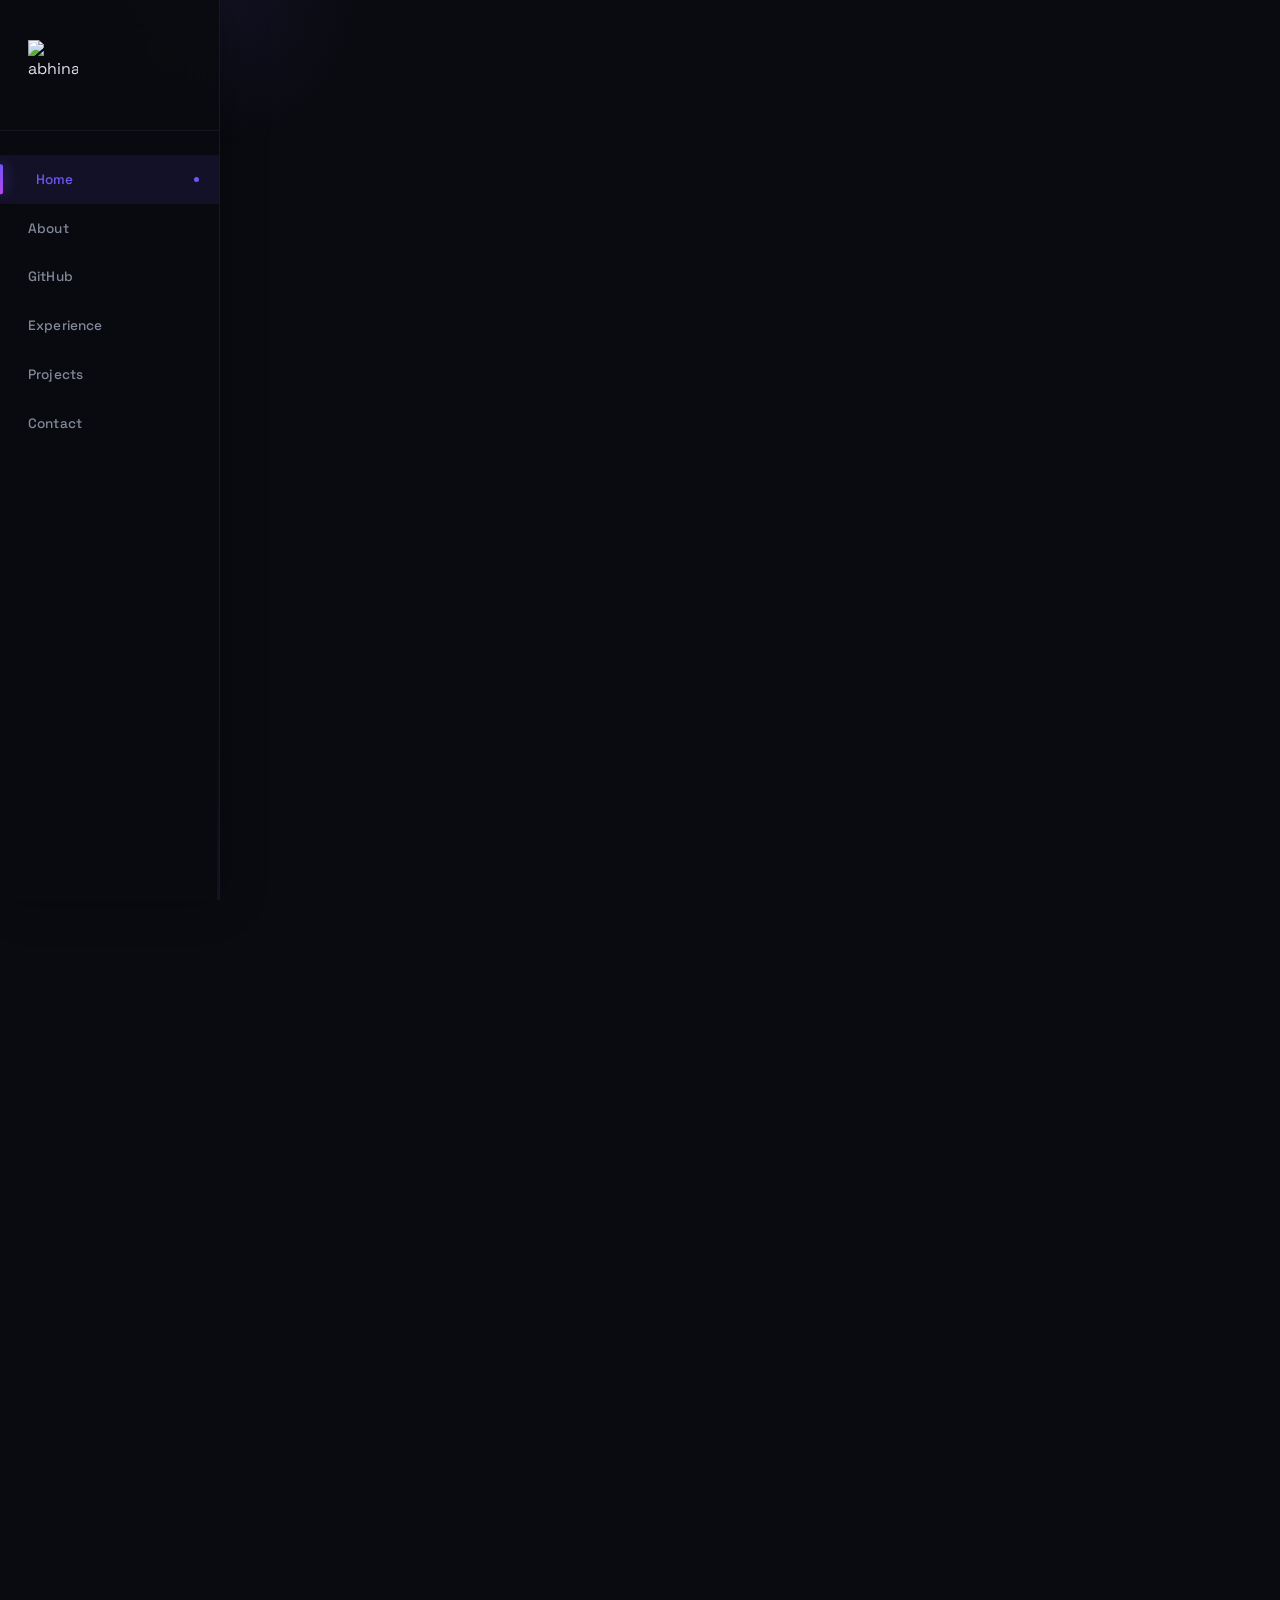
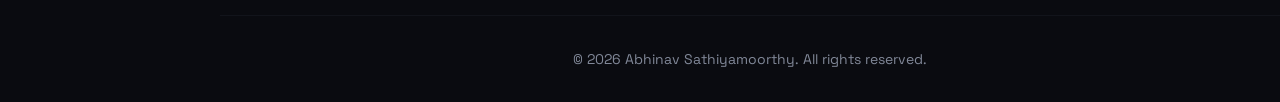
==== porfolio_final/index.html @ 80878f82 "Rename porfolio_2.html to index.html" ====
<!DOCTYPE html>
<html lang="en">
<head>
  <meta charset="UTF-8" />
  <meta name="viewport" content="width=device-width, initial-scale=1.0" />
  <link rel="icon" type="" href="https://image2url.com/r2/default/images/1775602265500-817501a5-7cec-4198-8592-905e48f13dc2.ico">
  <title>Abhinav Sathiyamoorthy | AI Developer</title>
  <link rel="preconnect" href="https://fonts.googleapis.com" />
  <link href="https://fonts.googleapis.com/css2?family=Space+Grotesk:wght@300;400;500;600;700&family=JetBrains+Mono:wght@400;500&display=swap" rel="stylesheet" />
  <script src="https://unpkg.com/lucide@latest/dist/umd/lucide.js"></script>
  <link rel="stylesheet" href="styles.css" />
  <script type="text/javascript"
        src="https://cdn.jsdelivr.net/npm/@emailjs/browser@4/dist/email.min.js">
  </script>
  <script type="text/javascript">
    (function(){
        emailjs.init({
          publicKey: "MYN6henTQdAyrKs0C",
        });
    })();
  </script>
  <style>
    /* ── GitHub Section ── */
    #github { padding: 6rem 2rem; }
    .github-inner { max-width: 960px; margin: 0 auto; }
    .gh-stats-row { display: grid; grid-template-columns: 1fr 1fr; gap: 1.25rem; margin-bottom: 1.25rem; }
    @media (max-width: 650px) { .gh-stats-row { grid-template-columns: 1fr; } }
    .gh-stat-card { padding: 1.25rem; display: flex; align-items: center; justify-content: center; overflow: hidden; }
    .gh-stat-card img { width: 100%; height: auto; display: block; object-fit: contain; }
    .gh-langs-card { max-width: 440px; margin: 1.25rem auto 0; }
    .gh-heatmap-card { padding: 1.5rem; margin-bottom: 1.25rem; }
    .gh-heatmap-header { display: flex; align-items: center; gap: .5rem; font-size: .8rem; color: var(--muted-fg); margin-bottom: 1.25rem; font-family: 'JetBrains Mono', monospace; letter-spacing: .03em; }
    .gh-heatmap-wrap { overflow-x: auto; border-radius: 8px; padding-bottom: 4px; }
    #gh-heatmap-svg-wrap svg { width: 100%; min-width: 680px; height: auto; display: block; border-radius: 6px; overflow: visible; }
    .gh-heatmap-loading { display: flex; align-items: center; gap: .6rem; color: var(--muted-fg); font-family: 'JetBrains Mono', monospace; font-size: .8rem; padding: 2rem 0; }
    .gh-heatmap-dot { width: 8px; height: 8px; border-radius: 50%; background: #a78bfa; animation: gh-pulse 1.2s ease-in-out infinite; display: inline-block; }
    @keyframes gh-pulse { 0%,100%{opacity:1;transform:scale(1)} 50%{opacity:.35;transform:scale(.65)} }
    .gh-legend { display: flex; align-items: center; gap: .5rem; justify-content: flex-end; margin-top: .75rem; font-family: 'JetBrains Mono', monospace; font-size: .7rem; color: var(--muted-fg); }
    .gh-legend-cells { display: flex; gap: 3px; align-items: center; }
    .gh-legend-cell { width: 12px; height: 12px; border-radius: 2px; display: inline-block; }
    /* Tooltip */
    #gh-tooltip { position: fixed; background: hsl(230,25%,10%); border: 1px solid hsla(260,60%,60%,.35); border-radius: 8px; padding: .45rem .75rem; font-family: 'JetBrains Mono', monospace; font-size: .72rem; color: #e2e8f0; pointer-events: none; z-index: 9999; white-space: nowrap; opacity: 0; transition: opacity .15s; box-shadow: 0 4px 20px hsla(260,60%,40%,.25); }
    #gh-tooltip.visible { opacity: 1; }
    #gh-tooltip .tt-count { color: #c4b5fd; font-weight: 600; }
    #gh-tooltip .tt-date { color: #94a3b8; margin-top: 2px; font-size: .68rem; }
  </style>
</head>
<body>

<!-- Scroll progress bar -->
<div id="scroll-progress"></div>

<!-- Cursor glow (desktop only) -->
<div id="cursor-glow"></div>

<!-- Particle canvas -->
<canvas id="particles"></canvas>

<!-- ══════════════ NAVBAR ══════════════ -->
<nav>
  <div class="nav-logo">
    <img src="https://image2url.com/r2/default/images/1775602265500-817501a5-7cec-4198-8592-905e48f13dc2.ico" alt="abhinav_logo" style="width: 50px; height: 50px;">
  </div>
  <ul class="nav-links" id="nav-links">
    <li><a href="#home" data-section="home">Home<span class="nav-dot"></span></a></li>
    <li><a href="#about" data-section="about">About<span class="nav-dot"></span></a></li>
    <li><a href="#github" data-section="github">GitHub<span class="nav-dot"></span></a></li>
    <li><a href="#experience" data-section="experience">Experience<span class="nav-dot"></span></a></li>
    <li><a href="#projects" data-section="projects">Projects<span class="nav-dot"></span></a></li>
    <li><a href="#contact" data-section="contact">Contact<span class="nav-dot"></span></a></li>
  </ul>
  <div class="hamburger" id="hamburger" aria-label="Toggle menu">
    <span></span><span></span><span></span>
  </div>
</nav>

<!-- ══════════════ HERO ══════════════ -->
<section id="home">
  <div class="hero-inner">
    <div class="hero-text scroll-reveal">
      <p class="section-label" style="margin-bottom:.75rem">Welcome to my portfolio</p>
      <h1>Hello, I'm <span class="glow-text">Abhinav Sathiyamoorthy</span></h1>
      <div class="typing-wrap">
        <span id="typing-text"></span><span class="typing-cursor">&nbsp;</span>
      </div>
      <p class="hero-bio">Artificial Intelligence enthusiast and developer passionate about creating smart, scalable solutions to real-world problems. Based in Melbourne, Australia.</p>
      <div class="hero-btns">
        <a href="https://raw.githubusercontent.com/itzAbhinav/Resume/main/Resume_Abhinav.pdf"
   target="_blank"
   class="neon-btn-outline">
  Download Resume
</a>
      </div>
      <div class="hero-socials">
        <a href="https://github.com/itzAbhinav" target="_blank" title="GitHub" class="social-icon-link">
          <svg width="24" height="24" viewBox="0 0 24 24" fill="none" stroke="currentColor" stroke-width="1.8" stroke-linecap="round" stroke-linejoin="round" aria-hidden="true">
            <path d="M9 19c-5 1.5-5-2.5-7-3m14 6v-3.87a3.37 3.37 0 0 0-.94-2.61c3.14-.35 6.44-1.54 6.44-7A5.44 5.44 0 0 0 20 4.77 5.07 5.07 0 0 0 19.91 1S18.73.65 16 2.48a13.38 13.38 0 0 0-7 0C6.27.65 5.09 1 5.09 1A5.07 5.07 0 0 0 5 4.77a5.44 5.44 0 0 0-1.5 3.78c0 5.42 3.3 6.61 6.44 7A3.37 3.37 0 0 0 9 18.13V22"/>
          </svg>
        </a>
        <a href="https://www.linkedin.com/in/abhinav-s-04114222a/" target="_blank" title="LinkedIn" class="social-icon-link">
          <svg width="24" height="24" viewBox="0 0 24 24" fill="none" stroke="currentColor" stroke-width="1.8" stroke-linecap="round" stroke-linejoin="round" aria-hidden="true">
            <rect x="2" y="2" width="20" height="20" rx="4" ry="4"/>
            <path d="M7 10v7"/>
            <path d="M11 10v7"/>
            <path d="M11 13.5A2.5 2.5 0 0 1 16 14v3"/>
            <circle cx="7" cy="7.5" r="0.8" fill="currentColor" stroke="none"/>
          </svg>
        </a>
        <a href="mailto:abhisathya2k@gmail.com" title="Email" class="social-icon-link">
          <svg class="social-svg" width="24" height="24" viewBox="0 0 24 24" fill="none" stroke="currentColor" stroke-width="1.8" stroke-linecap="round" stroke-linejoin="round" aria-hidden="true">
            <rect x="2" y="4" width="20" height="16" rx="2" ry="2"/>
            <polyline points="2,4 12,13 22,4"/>
          </svg>
        </a>
      </div>
    </div>

    <div class="hero-photo-wrap scroll-reveal">
      <div class="profile-ring">
        <!-- Replace src with your own photo path. If photo not found, shows initials. -->
        <img src="https://image2url.com/r2/default/images/1775729690533-764defa2-f68f-4fa0-905b-1febed58428a.jpg" alt="Abhinav Sathiyamoorthy"
             onerror="this.style.display='none';this.nextElementSibling.style.display='flex';" />
        <div class="profile-placeholder" style="display:none">AS</div>
      </div>
    </div>
  </div>
</section>

<!-- ══════════════ ABOUT ══════════════ -->
<section id="about">
  <div class="about-inner scroll-reveal">
    <p class="section-label" style="margin-bottom:.5rem">// about me</p>
    <h2 class="section-heading">Get to know me</h2>

    <p class="about-bio">
      I'm Abhinav Sathiyamoorthy, currently pursuing a Master of Artificial Intelligence at Monash University.
      I'm passionate about building intelligent systems that solve meaningful, real-world problems.
      During my time as a System Engineer at Tata Consultancy Services and as a research trainee at the Indian Space Research Organisation (ISRO),
      I gained hands-on experience in both industry and research environments.
      I'm driven by curiosity and a desire to create impactful, scalable solutions using AI and modern technologies.
    </p>

    <!-- Education -->
    <h3 class="section-subheading">
      <i data-lucide="graduation-cap" width="20" height="20" style="color:var(--secondary)"></i>
      Education
    </h3>
    <div class="edu-grid" style="margin-bottom:3rem">
      <div class="glass-card edu-card">
        <h4>Master of Artificial Intelligence</h4>
        <p class="school">Monash University, Clayton, Australia</p>
        <p class="period">Mar 2026 – Present</p>
      </div>
      <div class="glass-card edu-card">
        <h4>B.Tech in Computer Science and Engineering</h4>
        <p class="school">Amrita Vishwa Vidyapeetham, Coimbatore, India</p>
        <p class="period">Oct 2020 – May 2024</p>
      </div>
      <div class="glass-card edu-card">
        <h4>Higher Secondary Education (Class XII)</h4>
        <p class="school">The New Tulip International School, Ahmedabad, India</p>
        <p class="period">2018 – 2020</p>
      </div>
      <div class="glass-card edu-card">
        <h4>Secondary Education (Class X)</h4>
        <p class="school">Kendriya Vidyalaya SAC, Ahmedabad, India</p>
        <p class="period">2016 – 2018</p>
      </div>
    </div>

    <!-- Skills -->
    <h3 class="section-subheading">Technical Skills</h3>
    <div class="skills-grid" id="skills-grid">
      <!-- Injected by JS -->
    </div>
  </div>
</section>


<!-- ══════════════ GITHUB ══════════════ -->
<section id="github">
  <div class="github-inner scroll-reveal">
    <p class="section-label" style="margin-bottom:.5rem">// github</p>
    <h2 class="section-heading">Open Source Activity</h2>
    <p class="contact-sub" style="margin-bottom:2.5rem">A live view of my contributions and coding streaks.</p>

    <div class="gh-stats-row">
      <div class="glass-card gh-stat-card">
        <img src="https://github-readme-stats.vercel.app/api?username=itzAbhinav&show_icons=true&theme=transparent&hide_border=true&title_color=a78bfa&icon_color=818cf8&text_color=e2e8f0&bg_color=00000000&rank_icon=github&hide=stars" alt="GitHub Stats" loading="lazy" />
      </div>
      <div class="glass-card gh-stat-card">
        <img src="https://github-readme-streak-stats.herokuapp.com/?user=itzAbhinav&theme=transparent&hide_border=true&ring=a78bfa&fire=818cf8&currStreakLabel=a78bfa&sideLabels=e2e8f0&dates=94a3b8&stroke=ffffff10&background=00000000" alt="GitHub Streak" loading="lazy" />
      </div>
    </div>

    <div class="glass-card gh-heatmap-card">
      <div class="gh-heatmap-header">
        <i data-lucide="activity" width="18" height="18" style="color:var(--secondary)"></i>
        <span id="gh-heatmap-title">Contribution Graph — loading…</span>
      </div>
      <div class="gh-heatmap-wrap">
        <div id="gh-heatmap-svg-wrap">
          <div class="gh-heatmap-loading" id="gh-heatmap-loading">
            <span class="gh-heatmap-dot"></span>Fetching contribution data…
          </div>
        </div>
      </div>
      <div class="gh-legend" id="gh-legend" style="display:none">
        <span>Less</span>
        <div class="gh-legend-cells">
          <span class="gh-legend-cell" style="background:#1a1033"></span>
          <span class="gh-legend-cell" style="background:#3b1a6e"></span>
          <span class="gh-legend-cell" style="background:#6d28d9"></span>
          <span class="gh-legend-cell" style="background:#8b5cf6"></span>
          <span class="gh-legend-cell" style="background:#a78bfa"></span>
        </div>
        <span>More</span>
      </div>
    </div>

    <div class="glass-card gh-stat-card gh-langs-card">
      <img src="https://github-readme-stats.vercel.app/api/top-langs/?username=itzAbhinav&layout=compact&theme=transparent&hide_border=true&title_color=a78bfa&text_color=e2e8f0&bg_color=00000000&langs_count=8" alt="Top Languages" loading="lazy" />
    </div>
  </div>
</section>

<div id="gh-tooltip">
  <div class="tt-count" id="tt-count"></div>
  <div class="tt-date" id="tt-date"></div>
</div>

<!-- ══════════════ EXPERIENCE ══════════════ -->
<section id="experience">
  <div class="exp-inner scroll-reveal">
    <p class="section-label" style="margin-bottom:.5rem">// experience</p>
    <h2 class="section-heading">Work Experience</h2>

    <div class="timeline">
      <div class="timeline-item">
        <div class="timeline-dot-wrap"><div class="tl-dot"></div></div>
        <div class="glass-card exp-card">
          <div class="exp-header">
            <span class="exp-role">System Engineer</span>
            <span class="exp-period">Nov 2024 – Feb 2026</span>
          </div>
          <p class="exp-company">Tata Consultancy Services Ltd — Trivandrum, India</p>
          <p class="exp-desc">Worked as a System Engineer (Grade-CI), gained proficient knowledge in Java, JDBC, Azure Cloud Platform &amp; ServiceNow related tasks.</p>
        </div>
      </div>

      <div class="timeline-item">
        <div class="timeline-dot-wrap"><div class="tl-dot"></div></div>
        <div class="glass-card exp-card">
          <div class="exp-header">
            <span class="exp-role">Project Trainee</span>
            <span class="exp-period">Jan 2024 – Mar 2024</span>
          </div>
          <p class="exp-company">Indian Space Research Organisation (ISRO) — Trivandrum, India</p>
          <p class="exp-desc">Worked on a research project entitled "Automated Identification of Venusian Volcanic Features using Convolutional Neural Networks".</p>
        </div>
      </div>
    </div>
  </div>
</section>

<!-- ══════════════ PROJECTS ══════════════ -->
<section id="projects">
  <div class="proj-inner scroll-reveal">
    <p class="section-label" style="margin-bottom:.5rem">// projects</p>
    <h2 class="section-heading">Featured Work</h2>

    <div class="proj-grid">

      <div class="glass-card proj-card">
        <div class="proj-bar"></div>
        <h3 class="proj-title">Cloud Security &amp; Data Integrity using Blockchain</h3>
        <p class="proj-desc">Implemented blockchain-based integrity verification with Merkle Trees for secure cloud data management.</p>
        <div class="proj-tags">
          <span class="proj-tag">Blockchain</span>
          <span class="proj-tag">Merkle Trees</span>
          <span class="proj-tag">Security</span>
          <span class="proj-tag">Python</span>
        </div>
      </div>

      <div class="glass-card proj-card">
        <div class="proj-bar"></div>
        <h3 class="proj-title">Churn Prediction System</h3>
        <p class="proj-desc">Built ML models (MLP, Naive Bayes, XGBoost) achieving improved churn prediction accuracy for telecom data.</p>
        <div class="proj-tags">
          <span class="proj-tag">XGBoost</span>
          <span class="proj-tag">Naive Bayes</span>
          <span class="proj-tag">MLP</span>
          <span class="proj-tag">Python</span>
        </div>
      </div>

      <div class="glass-card proj-card">
        <div class="proj-bar"></div>
        <h3 class="proj-title">Movie Recommender System</h3>
        <p class="proj-desc">Developed neural collaborative filtering model using PyTorch with high precision recommendation results.</p>
        <div class="proj-tags">
          <span class="proj-tag">PyTorch</span>
          <span class="proj-tag">Neural Networks</span>
          <span class="proj-tag">Collaborative Filtering</span>
        </div>
      </div>

    </div>
  </div>
</section>

<!-- ══════════════ CONTACT ══════════════ -->
<section id="contact">
  <div class="contact-inner scroll-reveal">
    <p class="section-label">// contact</p>
    <h2 class="section-heading" style="margin-bottom:.5rem">Get In Touch</h2>
    <p class="contact-sub">Have a project in mind or just want to say hi? Feel free to reach out!</p>

    <div class="glass-card contact-form">
      <div class="form-group">
        <input type="text" id="f-name" class="form-input" placeholder="Your Name" maxlength="100" />
        <p class="form-error" id="err-name">Name is required</p>
      </div>
      <div class="form-group">
        <input type="email" id="f-email" class="form-input" placeholder="Your Email" maxlength="255" />
        <p class="form-error" id="err-email">Valid email is required</p>
      </div>
      <div class="form-group">
        <textarea id="f-msg" class="form-textarea" placeholder="Your Message" rows="5" maxlength="1000"></textarea>
        <p class="form-error" id="err-msg">Message is required</p>
      </div>
      <button class="neon-btn" id="contact-btn" onclick="submitForm()">
        Send Message <i data-lucide="send" width="16" height="16"></i>
      </button>
    </div>

    <div class="contact-socials">
      <a href="https://github.com/itzAbhinav" target="_blank" title="GitHub" class="social-icon-link">
        <svg width="24" height="24" viewBox="0 0 24 24" fill="none" stroke="currentColor" stroke-width="1.8" stroke-linecap="round" stroke-linejoin="round" aria-hidden="true">
          <path d="M9 19c-5 1.5-5-2.5-7-3m14 6v-3.87a3.37 3.37 0 0 0-.94-2.61c3.14-.35 6.44-1.54 6.44-7A5.44 5.44 0 0 0 20 4.77 5.07 5.07 0 0 0 19.91 1S18.73.65 16 2.48a13.38 13.38 0 0 0-7 0C6.27.65 5.09 1 5.09 1A5.07 5.07 0 0 0 5 4.77a5.44 5.44 0 0 0-1.5 3.78c0 5.42 3.3 6.61 6.44 7A3.37 3.37 0 0 0 9 18.13V22"/>
        </svg>
      </a>
      <a href="https://www.linkedin.com/in/abhinav-s-04114222a/" target="_blank" title="LinkedIn" class="social-icon-link">
        <svg width="24" height="24" viewBox="0 0 24 24" fill="none" stroke="currentColor" stroke-width="1.8" stroke-linecap="round" stroke-linejoin="round" aria-hidden="true">
          <rect x="2" y="2" width="20" height="20" rx="4" ry="4"/>
          <path d="M7 10v7"/>
          <path d="M11 10v7"/>
          <path d="M11 13.5A2.5 2.5 0 0 1 16 14v3"/>
          <circle cx="7" cy="7.5" r="0.8" fill="currentColor" stroke="none"/>
        </svg>
      </a>
      <a href="mailto:abhisathya2k@gmail.com" title="Email" class="social-icon-link">
        <svg class="social-svg" width="24" height="24" viewBox="0 0 24 24" fill="none" stroke="currentColor" stroke-width="1.8" stroke-linecap="round" stroke-linejoin="round" aria-hidden="true">
          <rect x="2" y="4" width="20" height="16" rx="2" ry="2"/>
          <polyline points="2,4 12,13 22,4"/>
        </svg>
      </a>
    </div>
  </div>
</section>

<!-- ══════════════ FOOTER ══════════════ -->
<footer>
  &copy; 2026 Abhinav Sathiyamoorthy. All rights reserved.
</footer>

<!-- Toast notification -->
<div class="toast" id="toast">
  <div class="toast-title">Message sent! 🎉</div>
  <div class="toast-desc">Thanks for reaching out. I'll get back to you soon.</div>
</div>
<script src="script_2.js"></script>
<script>
// ══ Vertical scroll progress (overrides script_2.js horizontal version) ══
(function() {
  const bar = document.getElementById('scroll-progress');
  const isMobile = () => window.innerWidth <= 900;

  function updateProgress() {
    const pct = window.scrollY / (document.body.scrollHeight - window.innerHeight) * 100;
    if (isMobile()) {
      bar.style.width  = pct + '%';
      bar.style.height = '2px';
      bar.style.top    = 'auto';
      bar.style.bottom = '0';
      bar.style.left   = '0';
    } else {
      bar.style.height = pct + '%';
      bar.style.width  = '2px';
      bar.style.top    = '0';
      bar.style.bottom = 'auto';
      bar.style.left   = '219px';
    }
  }
  window.addEventListener('scroll', updateProgress, { passive: true });
  window.addEventListener('resize', updateProgress);
  updateProgress();
})();

// ══ Active nav link tracker ══
(function() {
  const sections = ['home','about','github','experience','projects','contact'];
  const links = {};
  sections.forEach(id => {
    const a = document.querySelector('.nav-links a[data-section="' + id + '"]');
    if (a) links[id] = a;
  });

  function setActive(id) {
    Object.values(links).forEach(a => a.classList.remove('nav-active'));
    if (links[id]) links[id].classList.add('nav-active');
  }

  // Scroll-based tracker: highlights whichever section top is closest above viewport 35% mark
  function onScroll() {
    const mid = window.scrollY + window.innerHeight * 0.35;
    let current = sections[0];
    sections.forEach(id => {
      const el = document.getElementById(id);
      if (el && el.offsetTop <= mid) current = id;
    });
    setActive(current);
  }
  window.addEventListener('scroll', onScroll, { passive: true });
  onScroll();
})();

// ══ GitHub Contribution Heatmap ══
(function () {
  const USERNAME = 'itzAbhinav';
  const CELL = 11, GAP = 3, STEP = 14;

  const COLORS = [
    '#1a1033',  // 0 — empty
    '#3b1a6e',  // 1 — faint violet
    '#5b21b6',  // 2 — medium purple
    '#7c3aed',  // 3 — bright violet
    '#a78bfa',  // 4 — vivid lavender
  ];

  const wrap    = document.getElementById('gh-heatmap-svg-wrap');
  const loading = document.getElementById('gh-heatmap-loading');
  const title   = document.getElementById('gh-heatmap-title');
  const legend  = document.getElementById('gh-legend');
  const tooltip = document.getElementById('gh-tooltip');
  const ttCount = document.getElementById('tt-count');
  const ttDate  = document.getElementById('tt-date');

  function showTip(evt, count, date) {
    ttCount.textContent = count === 0 ? 'No contributions' : count + ' contribution' + (count === 1 ? '' : 's');
    ttDate.textContent  = date;
    tooltip.classList.add('visible');
    moveTip(evt);
  }
  function moveTip(evt) {
    const tw = tooltip.offsetWidth, th = tooltip.offsetHeight;
    tooltip.style.left = (evt.clientX + 14 + tw > window.innerWidth ? evt.clientX - tw - 10 : evt.clientX + 14) + 'px';
    tooltip.style.top  = (evt.clientY - th - 8 < 0 ? evt.clientY + 10 : evt.clientY - th - 8) + 'px';
  }
  function hideTip() { tooltip.classList.remove('visible'); }

  function buildHeatmap(weeks, totalCount) {
    const MONTHS = ['Jan','Feb','Mar','Apr','May','Jun','Jul','Aug','Sep','Oct','Nov','Dec'];
    const DAYS   = ['','Mon','','Wed','','Fri',''];
    const numWeeks = weeks.length;
    const svgW = numWeeks * STEP + 36;
    const svgH = 7 * STEP + 28;
    const ns   = 'http://www.w3.org/2000/svg';
    const svg  = document.createElementNS(ns, 'svg');
    svg.setAttribute('viewBox', '0 0 ' + svgW + ' ' + svgH);
    svg.setAttribute('xmlns', ns);

    // Day labels
    DAYS.forEach((label, i) => {
      if (!label) return;
      const t = document.createElementNS(ns, 'text');
      t.setAttribute('x', '0');
      t.setAttribute('y', 20 + i * STEP + CELL * 0.75 + '');
      t.setAttribute('fill', '#64748b'); t.setAttribute('font-size', '9');
      t.setAttribute('font-family', 'JetBrains Mono, monospace');
      t.textContent = label; svg.appendChild(t);
    });

    // Month labels
    let lastMonth = -1;
    weeks.forEach((week, wi) => {
      if (!week.days || !week.days.length) return;
      const month = new Date(week.days[0].date).getMonth();
      if (month !== lastMonth) {
        const t = document.createElementNS(ns, 'text');
        t.setAttribute('x', 36 + wi * STEP + '');
        t.setAttribute('y', '10');
        t.setAttribute('fill', '#64748b'); t.setAttribute('font-size', '9');
        t.setAttribute('font-family', 'JetBrains Mono, monospace');
        t.textContent = MONTHS[month]; svg.appendChild(t);
        lastMonth = month;
      }
    });

    // Find max for scaling
    let maxC = 1;
    weeks.forEach(w => w.days && w.days.forEach(d => { if (d.count > maxC) maxC = d.count; }));

    // Cells
    weeks.forEach((week, wi) => {
      if (!week.days) return;
      week.days.forEach((day, di) => {
        const count = day.count;
        const level = count === 0 ? 0 : Math.max(1, Math.ceil((count / maxC) * 4));
        const color = COLORS[Math.min(level, 4)];
        const rect  = document.createElementNS(ns, 'rect');
        rect.setAttribute('x',      36 + wi * STEP + '');
        rect.setAttribute('y',      20 + di * STEP + '');
        rect.setAttribute('width',  CELL + ''); rect.setAttribute('height', CELL + '');
        rect.setAttribute('rx', '2'); rect.setAttribute('ry', '2');
        rect.setAttribute('fill', color);
        rect.style.cursor = 'default';
        rect.style.transition = 'filter .12s';
        const dateStr = new Date(day.date).toLocaleDateString('en-AU', { weekday:'short', year:'numeric', month:'short', day:'numeric' });
        rect.addEventListener('mouseenter', e => { rect.style.filter = 'brightness(1.6)'; showTip(e, count, dateStr); });
        rect.addEventListener('mousemove',  moveTip);
        rect.addEventListener('mouseleave', () => { rect.style.filter = ''; hideTip(); });
        svg.appendChild(rect);
      });
    });

    if (loading && loading.parentNode) loading.remove();
    wrap.appendChild(svg);
    if (title) title.textContent = 'Contribution Graph — ' + totalCount.toLocaleString() + ' contributions in the last year';
    if (legend) legend.style.display = 'flex';
  }

  async function fetchContributions() {
    try {
      const proxy = 'https://api.allorigins.win/raw?url=' + encodeURIComponent('https://github.com/users/' + USERNAME + '/contributions');
      const res   = await fetch(proxy);
      const html  = await res.text();
      const parser = new DOMParser();
      const doc    = parser.parseFromString(html, 'text/html');

      // Extract real counts from tooltips
      const countMap = {};
      doc.querySelectorAll('[data-date]').forEach(el => {
        const date  = el.getAttribute('data-date');
        const level = parseInt(el.getAttribute('data-level') || '0');
        if (date) countMap[date] = { level, count: 0 };
      });

      // Try to parse counts from aria-labels or title text
      doc.querySelectorAll('[data-date]').forEach(el => {
        const date = el.getAttribute('data-date');
        if (!date) return;
        // aria-label like "3 contributions on April 14, 2025"
        const aria = el.getAttribute('aria-label') || '';
        const match = aria.match(/^([0-9]+)/);
        if (match) countMap[date] = { level: parseInt(el.getAttribute('data-level') || '0'), count: parseInt(match[1]) };
      });

      // Build weeks
      const sorted = Object.keys(countMap).sort();
      if (!sorted.length) throw new Error('no data');

      const weekMap = {};
      sorted.forEach(date => {
        const d = new Date(date);
        // Week key = Sunday of that week
        const day = d.getDay();
        const sunday = new Date(d); sunday.setDate(d.getDate() - day);
        const wk = sunday.toISOString().split('T')[0];
        if (!weekMap[wk]) weekMap[wk] = { days: [] };
        weekMap[wk].days.push({ date, count: countMap[date].count, level: countMap[date].level });
      });

      const weeks = Object.keys(weekMap).sort().map(wk => weekMap[wk]);
      // Sort days within each week by date
      weeks.forEach(w => w.days.sort((a, b) => new Date(a.date) - new Date(b.date)));

      const total = Object.values(countMap).reduce((s, d) => s + d.count, 0);

      // If counts are all 0 (aria-label parse failed), use level as proxy
      const hasRealCounts = Object.values(countMap).some(d => d.count > 0);
      if (!hasRealCounts) {
        Object.values(countMap).forEach(d => { d.count = d.level; });
        weeks.forEach(w => w.days.forEach(d => { d.count = countMap[d.date] ? countMap[d.date].count : 0; }));
      }

      buildHeatmap(weeks, total);
    } catch(e) {
      fetchFallback();
    }
  }

  async function fetchFallback() {
    try {
      const proxy = 'https://api.allorigins.win/raw?url=' + encodeURIComponent('https://ghchart.rshah.org/' + USERNAME);
      const res   = await fetch(proxy);
      const svgText = await res.text();
      const parser  = new DOMParser();
      const doc     = parser.parseFromString(svgText, 'image/svg+xml');
      const allRects = Array.from(doc.querySelectorAll('rect'));

      const fills = [...new Set(allRects.map(r => (r.getAttribute('fill')||'').toLowerCase()))].filter(f => f && f !== 'none');
      const emptyFill = fills.find(f => f === '#eeeeee' || f === '#ebedf0') || fills[0];
      const levelFills = fills.filter(f => f !== emptyFill).sort();

      const cellRects = allRects.filter(r => parseFloat(r.getAttribute('width')||'0') > 5);
      const xGroups = {};
      cellRects.forEach(r => {
        const xKey = Math.round(parseFloat(r.getAttribute('x')||'0'));
        if (!xGroups[xKey]) xGroups[xKey] = [];
        xGroups[xKey].push(r);
      });

      const start = new Date(); start.setDate(start.getDate() - 364);
      start.setDate(start.getDate() - start.getDay());
      const sortedXs = Object.keys(xGroups).map(Number).sort((a,b)=>a-b);
      const weeks = sortedXs.map((xk, wi) => {
        const days = xGroups[xk].sort((a,b)=>parseFloat(a.getAttribute('y')||'0')-parseFloat(b.getAttribute('y')||'0'));
        return { days: days.map((r, di) => {
          const d = new Date(start); d.setDate(d.getDate() + wi*7 + di);
          const lvl = r.getAttribute('fill').toLowerCase() === emptyFill ? 0 : levelFills.indexOf(r.getAttribute('fill').toLowerCase()) + 1;
          return { date: d.toISOString().split('T')[0], count: lvl };
        })};
      });
      const total = weeks.reduce((s,w)=>s+w.days.reduce((a,d)=>a+d.count,0),0);
      buildHeatmap(weeks, total);
    } catch(e) {
      if (loading) loading.innerHTML = '<span style="color:#94a3b8">Could not load contribution data.</span>';
    }
  }

  fetchContributions();
})();
</script>

<!-- ══════════════ FLOATING MACOS DOCK ══════════════ -->
<div id="floating-dock" role="navigation" aria-label="Quick navigation">
  <a href="#home" class="dock-item" data-label="Home">
    <svg width="20" height="20" viewBox="0 0 24 24" fill="none" stroke="currentColor" stroke-width="1.8" stroke-linecap="round" stroke-linejoin="round"><path d="M3 9l9-7 9 7v11a2 2 0 0 1-2 2H5a2 2 0 0 1-2-2z"/><polyline points="9 22 9 12 15 12 15 22"/></svg>
  </a>
  <a href="#about" class="dock-item" data-label="About">
    <svg width="20" height="20" viewBox="0 0 24 24" fill="none" stroke="currentColor" stroke-width="1.8" stroke-linecap="round" stroke-linejoin="round"><path d="M20 21v-2a4 4 0 0 0-4-4H8a4 4 0 0 0-4 4v2"/><circle cx="12" cy="7" r="4"/></svg>
  </a>
  <a href="#github" class="dock-item" data-label="GitHub">
    <svg width="20" height="20" viewBox="0 0 24 24" fill="none" stroke="currentColor" stroke-width="1.8" stroke-linecap="round" stroke-linejoin="round"><path d="M9 19c-5 1.5-5-2.5-7-3m14 6v-3.87a3.37 3.37 0 0 0-.94-2.61c3.14-.35 6.44-1.54 6.44-7A5.44 5.44 0 0 0 20 4.77 5.07 5.07 0 0 0 19.91 1S18.73.65 16 2.48a13.38 13.38 0 0 0-7 0C6.27.65 5.09 1 5.09 1A5.07 5.07 0 0 0 5 4.77a5.44 5.44 0 0 0-1.5 3.78c0 5.42 3.3 6.61 6.44 7A3.37 3.37 0 0 0 9 18.13V22"/></svg>
  </a>
  <div class="dock-sep"></div>
  <a href="#experience" class="dock-item" data-label="Experience">
    <svg width="20" height="20" viewBox="0 0 24 24" fill="none" stroke="currentColor" stroke-width="1.8" stroke-linecap="round" stroke-linejoin="round"><rect x="2" y="7" width="20" height="14" rx="2" ry="2"/><path d="M16 21V5a2 2 0 0 0-2-2h-4a2 2 0 0 0-2 2v16"/></svg>
  </a>
  <a href="#projects" class="dock-item" data-label="Projects">
    <svg width="20" height="20" viewBox="0 0 24 24" fill="none" stroke="currentColor" stroke-width="1.8" stroke-linecap="round" stroke-linejoin="round"><polygon points="12 2 2 7 12 12 22 7 12 2"/><polyline points="2 17 12 22 22 17"/><polyline points="2 12 12 17 22 12"/></svg>
  </a>
  <a href="#contact" class="dock-item" data-label="Contact">
    <svg width="20" height="20" viewBox="0 0 24 24" fill="none" stroke="currentColor" stroke-width="1.8" stroke-linecap="round" stroke-linejoin="round"><path d="M4 4h16c1.1 0 2 .9 2 2v12c0 1.1-.9 2-2 2H4c-1.1 0-2-.9-2-2V6c0-1.1.9-2 2-2z"/><polyline points="22,6 12,13 2,6"/></svg>
  </a>
</div>

</body>
</html>
---- porfolio_final/styles.css ----
/* ── CSS Variables ── */
 :root {
    --bg:         hsl(230, 25%, 5%);
    --fg:         hsl(220, 20%, 90%);
    --card:       hsl(230, 20%, 10%);
    --primary:    hsl(250, 90%, 65%);
    --secondary:  hsl(200, 100%, 55%);
    --accent:     hsl(280, 80%, 60%);
    --muted:      hsl(230, 15%, 15%);
    --muted-fg:   hsl(220, 10%, 55%);
    --border:     hsl(230, 15%, 18%);
    --radius:     0.75rem;
  }

  /* ── Reset & Base ── */
  *, *::before, *::after { box-sizing: border-box; margin: 0; padding: 0; }
  html { scroll-behavior: smooth; }
  body {
    background: var(--bg);
    color: var(--fg);
    font-family: 'Space Grotesk', sans-serif;
    line-height: 1.6;
    overflow-x: hidden;
    margin-left: 220px;
  }
  a { text-decoration: none; color: inherit; }
  img { max-width: 100%; }

  /* ── Scrollbar ── */
  ::-webkit-scrollbar { width: 6px; }
  ::-webkit-scrollbar-track { background: var(--bg); }
  ::-webkit-scrollbar-thumb { background: hsla(250,90%,65%,.3); border-radius: 3px; }
  ::-webkit-scrollbar-thumb:hover { background: hsla(250,90%,65%,.5); }

  /* Scroll progress bar moved into vertical sidebar nav block above */

  /* ── Cursor Glow ── */
  #cursor-glow {
    pointer-events: none;
    position: fixed;
    width: 300px; height: 300px;
    border-radius: 50%;
    background: radial-gradient(circle, hsla(250,90%,65%,.08) 0%, transparent 70%);
    transform: translate(-50%, -50%);
    z-index: 0;
    transition: opacity .3s;
  }

  /* ── Particle Canvas ── */
  #particles { position: fixed; inset: 0; z-index: 0; pointer-events: none; }

  /* ── Layout ── */
  section { position: relative; z-index: 1; }

  /* ── Vertical Sidebar Navbar ── */
  nav {
    position: fixed; top: 0; left: 0; bottom: 0;
    width: 220px; z-index: 100;
    display: flex; flex-direction: column;
    align-items: flex-start;
    padding: 2.5rem 0 2.5rem;
    background: hsla(230,25%,5%,.92);
    backdrop-filter: blur(24px);
    border-right: 1px solid hsla(230,15%,18%,.5);
    box-shadow: 4px 0 40px rgba(0,0,0,.3);
    overflow: hidden;
  }

  /* Vertical scroll-progress line on right edge of sidebar */
  #scroll-progress {
    position: fixed;
    top: 0; left: 219px;
    width: 2px; height: 0%;
    z-index: 200;
    background: linear-gradient(180deg, var(--primary), var(--secondary), var(--accent));
    transition: height .1s linear;
    border-radius: 0 2px 2px 0;
  }

  /* Animated glow shimmer on sidebar edge */
  nav::after {
    content: '';
    position: absolute; right: 0; top: 0; bottom: 0; width: 2px;
    background: linear-gradient(180deg,
      transparent 0%,
      hsla(250,90%,65%,.0) 20%,
      hsla(250,90%,65%,.6) 50%,
      hsla(200,100%,55%,.6) 60%,
      hsla(280,80%,60%,.0) 80%,
      transparent 100%);
    background-size: 100% 400%;
    animation: nav-line-sweep 4s ease-in-out infinite;
  }
  @keyframes nav-line-sweep {
    0%   { background-position: 0% 0%; }
    50%  { background-position: 0% 100%; }
    100% { background-position: 0% 0%; }
  }

  .nav-logo {
    padding: 0 1.75rem 2.5rem;
    display: flex; align-items: center;
    border-bottom: 1px solid hsla(230,15%,18%,.4);
    width: 100%; margin-bottom: 1.5rem;
  }

  /* Nav links — vertical list */
  .nav-links {
    display: flex; flex-direction: column;
    gap: 0; list-style: none;
    width: 100%; flex: 1;
  }
  .nav-links li { width: 100%; position: relative; }

  .nav-links a {
    display: flex; align-items: center; gap: .75rem;
    font-size: .85rem; font-weight: 500;
    color: var(--muted-fg);
    padding: .85rem 1.75rem;
    width: 100%;
    transition: color .25s, background .25s, padding-left .25s;
    position: relative;
    font-family: 'Space Grotesk', sans-serif;
    letter-spacing: .01em;
  }

  /* Left accent bar — slides in on hover/active */
  .nav-links a::before {
    content: '';
    position: absolute; left: 0; top: 50%;
    transform: translateY(-50%) scaleY(0);
    width: 3px; height: 60%;
    background: linear-gradient(180deg, var(--primary), var(--secondary));
    border-radius: 0 2px 2px 0;
    transition: transform .25s cubic-bezier(.34,1.56,.64,1), opacity .25s;
    opacity: 0;
    box-shadow: 2px 0 12px hsla(250,90%,65%,.5);
  }

  .nav-links a:hover {
    color: var(--fg);
    background: hsla(250,90%,65%,.07);
    padding-left: 2.25rem;
  }
  .nav-links a:hover::before {
    transform: translateY(-50%) scaleY(1);
    opacity: 1;
  }

  /* Active section highlight */
  .nav-links a.nav-active {
    color: var(--primary);
    background: hsla(250,90%,65%,.1);
    padding-left: 2.25rem;
  }
  .nav-links a.nav-active::before {
    transform: translateY(-50%) scaleY(1);
    opacity: 1;
    background: linear-gradient(180deg, var(--primary), var(--accent));
  }

  /* Dot indicator beside link text */
  .nav-links a .nav-dot {
    width: 5px; height: 5px; border-radius: 50%;
    background: currentColor; flex-shrink: 0;
    opacity: 0; transform: scale(0);
    transition: opacity .25s, transform .3s cubic-bezier(.34,1.56,.64,1);
    position: absolute; right: 1.25rem;
  }
  .nav-links a:hover .nav-dot,
  .nav-links a.nav-active .nav-dot {
    opacity: 1; transform: scale(1);
  }

  .hamburger { display: none; flex-direction: column; gap: 5px; cursor: pointer; }
  .hamburger span { display: block; width: 24px; height: 2px; background: var(--fg); border-radius: 2px; transition: .3s; }

  /* ── Utility Classes ── */
  .section-label {
    font-family: 'JetBrains Mono', monospace;
    font-size: .75rem; letter-spacing: .15em; text-transform: uppercase;
    color: var(--secondary);
  }
  .glow-text {
    background: linear-gradient(135deg, var(--primary), var(--secondary), var(--accent));
    -webkit-background-clip: text; -webkit-text-fill-color: transparent; background-clip: text;
  }
  .glass-card {
    background: hsla(230,20%,10%,.4);
    backdrop-filter: blur(20px);
    border: 1px solid hsla(230,15%,18%,.5);
    border-radius: var(--radius);
    box-shadow: 0 8px 32px rgba(0,0,0,.3), inset 0 1px 0 rgba(255,255,255,.05);
  }
  .neon-btn {
    display: inline-flex; align-items: center; gap: .5rem;
    padding: .75rem 2rem; border-radius: var(--radius);
    font-weight: 600; font-size: .9rem; cursor: pointer;
    background: linear-gradient(135deg, var(--primary), var(--accent));
    color: #fff; border: none;
    box-shadow: 0 0 20px hsla(250,90%,65%,.3);
    transition: transform .3s, box-shadow .3s;
  }
  .neon-btn:hover { transform: translateY(-2px); box-shadow: 0 0 30px hsla(250,90%,65%,.5); }
  .neon-btn-outline {
    display: inline-flex; align-items: center; gap: .5rem;
    padding: .75rem 2rem; border-radius: var(--radius);
    font-weight: 600; font-size: .9rem; cursor: pointer;
    background: transparent; color: var(--primary);
    border: 1px solid hsla(250,90%,65%,.5);
    transition: transform .3s, background .3s, box-shadow .3s;
  }
  .neon-btn-outline:hover { transform: translateY(-2px); background: hsla(250,90%,65%,.1); box-shadow: 0 0 20px hsla(250,90%,65%,.2); }

  /* ── Scroll Reveal ── */
  .scroll-reveal {
    opacity: 0; transform: translateY(30px);
    transition: opacity .6s ease-out, transform .6s ease-out;
  }
  .scroll-reveal.visible { opacity: 1; transform: translateY(0); }

  /* ── HERO SECTION ── */
  #home {
    min-height: 100vh;
    display: flex; align-items: center; justify-content: center;
    padding: 2rem 3rem 2rem;
  }
  .hero-inner {
    max-width: 1100px; width: 100%;
    display: flex; flex-direction: row; align-items: center; gap: 3rem;
  }
  .hero-text { flex: 1; }
  .hero-text h1 { font-size: clamp(2rem, 5vw, 3.5rem); font-weight: 700; line-height: 1.2; margin-bottom: 1rem; }
  .typing-wrap { font-size: clamp(1rem, 2.5vw, 1.4rem); color: var(--muted-fg); min-height: 2.2rem; margin-bottom: 1.5rem; }
  .typing-cursor { border-right: 3px solid var(--secondary); animation: blink .8s infinite; }
  .hero-bio { color: var(--muted-fg); max-width: 480px; margin-bottom: 2rem; }
  .hero-btns { display: flex; flex-wrap: wrap; gap: 1rem; margin-bottom: 2rem; }
  .hero-socials { display: flex; gap: 1.2rem; }
  .hero-socials a { color: var(--muted-fg); transition: color .2s; }
  .hero-socials a:hover { color: var(--primary); }
  .hero-photo-wrap { flex-shrink: 0; }
  .profile-ring {
    width: 240px; height: 240px; border-radius: 50%; overflow: hidden;
    position: relative; animation: float 6s ease-in-out infinite;
    box-shadow: 0 0 0 2px hsla(250,90%,65%,.3), 0 0 30px hsla(250,90%,65%,.2);
  }
  .profile-ring img { width: 100%; height: 100%; object-fit: cover; }
  .profile-placeholder {
    width: 100%; height: 100%;
    background: linear-gradient(135deg, hsla(250,90%,65%,.3), hsla(200,100%,55%,.3));
    display: flex; align-items: center; justify-content: center;
    font-size: 5rem; color: var(--primary);
  }

  /* ── ABOUT SECTION ── */
  #about { padding: 6rem 2rem; }
  .about-inner { max-width: 1100px; margin: auto; }
  .about-bio { color: var(--muted-fg); max-width: 700px; margin-bottom: 3rem; line-height: 1.8; }
  .edu-grid { display: grid; grid-template-columns: repeat(auto-fit, minmax(280px, 1fr)); gap: 1rem; margin-bottom: 3rem; }
  .edu-card { padding: 1.25rem; transition: transform .3s, box-shadow .3s; cursor: default; }
  .edu-card:hover { transform: translateY(-6px); box-shadow: 0 20px 60px rgba(0,0,0,.4), 0 0 40px hsla(250,90%,65%,.15); }
  .edu-card h4 { font-weight: 600; margin-bottom: .25rem; }
  .edu-card .school { font-size: .875rem; color: var(--muted-fg); }
  .edu-card .period { font-family: 'JetBrains Mono', monospace; font-size: .75rem; color: var(--primary); margin-top: .5rem; }
  .edu-card .cgpa { font-size: .75rem; color: var(--muted-fg); }
  .skills-grid { display: grid; grid-template-columns: repeat(auto-fit, minmax(280px, 1fr)); gap: 1.25rem 3rem; }
  .skill-item { }
  .skill-head { display: flex; justify-content: space-between; margin-bottom: .4rem; }
  .skill-head span:first-child { font-size: .875rem; }
  .skill-head span:last-child { font-family: 'JetBrains Mono', monospace; font-size: .75rem; color: var(--muted-fg); }
  .skill-bar-bg { height: 8px; border-radius: 4px; background: var(--muted); overflow: hidden; }
  .skill-bar-fill {
    height: 100%; border-radius: 4px; width: 0;
    background: linear-gradient(90deg, var(--primary), var(--secondary));
    box-shadow: 0 0 10px hsla(250,90%,65%,.5);
    transition: width 1.2s ease-out;
  }

  /* ── EXPERIENCE SECTION ── */
  #experience { padding: 6rem 2rem; }
  .exp-inner { max-width: 1100px; margin: auto; }
  .timeline { position: relative; display: flex; flex-direction: column; gap: 2rem; }
  .timeline::before {
    content: ''; position: absolute; left: 7px; top: 8px; bottom: 8px; width: 2px;
    background: linear-gradient(180deg, var(--primary), var(--secondary), var(--accent));
  }
  .timeline-item { display: flex; gap: 2rem; }
  .timeline-dot-wrap { display: flex; flex-direction: column; align-items: center; padding-top: 6px; }
  .tl-dot {
    width: 16px; height: 16px; border-radius: 50%; flex-shrink: 0;
    background: var(--primary); border: 2px solid var(--secondary);
    box-shadow: 0 0 15px hsla(250,90%,65%,.5);
  }
  .exp-card { flex: 1; padding: 1.5rem; }
  .exp-header { display: flex; justify-content: space-between; align-items: flex-start; gap: 1rem; margin-bottom: .5rem; flex-wrap: wrap; }
  .exp-role { font-size: 1.1rem; font-weight: 600; }
  .exp-period { font-family: 'JetBrains Mono', monospace; font-size: .75rem; color: var(--primary); }
  .exp-company { font-size: .875rem; color: var(--secondary); margin-bottom: .75rem; }
  .exp-desc { font-size: .875rem; color: var(--muted-fg); line-height: 1.7; }

  /* ── PROJECTS SECTION ── */
  #projects { padding: 6rem 2rem; }
  .proj-inner { max-width: 1100px; margin: auto; }
  .proj-grid { display: grid; grid-template-columns: repeat(auto-fit, minmax(300px, 1fr)); gap: 1.5rem; }
  .proj-card {
    padding: 1.5rem; display: flex; flex-direction: column;
    transition: transform .3s, box-shadow .3s; cursor: default;
  }
  .proj-card:hover { transform: translateY(-8px); box-shadow: 0 20px 60px rgba(0,0,0,.4), 0 0 40px hsla(250,90%,65%,.15); }
  .proj-bar { width: 40px; height: 4px; border-radius: 2px; margin-bottom: 1.25rem; background: linear-gradient(90deg, var(--primary), var(--secondary)); }
  .proj-title { font-size: 1rem; font-weight: 600; margin-bottom: .75rem; }
  .proj-desc { font-size: .875rem; color: var(--muted-fg); flex: 1; margin-bottom: 1.25rem; line-height: 1.7; }
  .proj-tags { display: flex; flex-wrap: wrap; gap: .5rem; margin-bottom: 1rem; }
  .proj-tag { font-family: 'JetBrains Mono', monospace; font-size: .7rem; padding: .25rem .6rem; border-radius: .4rem; background: hsla(230,15%,15%,.8); color: var(--muted-fg); }
  .proj-link { display: inline-flex; align-items: center; gap: .4rem; font-size: .875rem; color: var(--primary); transition: color .2s; }
  .proj-link:hover { color: var(--secondary); }

  /* ── CONTACT SECTION ── */
  #contact { padding: 6rem 2rem; }
  .contact-inner { max-width: 700px; margin: auto; text-align: center; }
  .contact-sub { color: var(--muted-fg); max-width: 400px; margin: .75rem auto 3rem; }
  .contact-form { text-align: left; padding: 2rem; }
  .form-group { margin-bottom: 1.25rem; }
  .form-input, .form-textarea {
    width: 100%; padding: .75rem 1rem; border-radius: var(--radius);
    background: hsla(230,15%,15%,.5); border: 1px solid hsla(230,15%,18%,.5);
    color: var(--fg); font-family: 'Space Grotesk', sans-serif; font-size: .9rem;
    transition: border-color .3s, box-shadow .3s; outline: none;
  }
  .form-input::placeholder, .form-textarea::placeholder { color: var(--muted-fg); }
  .form-input:focus, .form-textarea:focus { border-color: hsla(250,90%,65%,.5); box-shadow: 0 0 20px hsla(250,90%,65%,.15); }
  .form-textarea { resize: none; }
  .form-error { font-size: .75rem; color: hsl(0,84%,60%); margin-top: .25rem; display: none; }
  .form-error.show { display: block; }
  #contact-btn { width: 100%; justify-content: center; }
  .contact-socials { display: flex; justify-content: center; gap: 1.5rem; margin-top: 2.5rem; }
  .contact-socials a { color: var(--muted-fg); transition: color .2s; }
  .contact-socials a:hover { color: var(--primary); }
  .toast {
    position: fixed; bottom: 2rem; right: 2rem; z-index: 999;
    background: hsla(230,20%,12%,.95); border: 1px solid hsla(250,90%,65%,.3);
    border-radius: var(--radius); padding: 1rem 1.5rem;
    box-shadow: 0 8px 32px rgba(0,0,0,.4); max-width: 300px;
    opacity: 0; transform: translateY(10px); transition: .3s; pointer-events: none;
  }
  .toast.show { opacity: 1; transform: translateY(0); }
  .toast-title { font-weight: 600; margin-bottom: .2rem; }
  .toast-desc { font-size: .875rem; color: var(--muted-fg); }

  /* ── FOOTER ── */
  footer {
    padding: 2rem; text-align: center;
    border-top: 1px solid hsla(230,15%,18%,.3);
    font-size: .875rem; color: var(--muted-fg);
  }

  /* ── Section headings ── */
  .section-heading { font-size: clamp(1.75rem, 4vw, 2.25rem); font-weight: 700; margin-bottom: 3rem; }
  .section-subheading { font-size: 1.1rem; font-weight: 600; margin-bottom: 1.5rem; display: flex; align-items: center; gap: .5rem; }

  /* ── Animations ── */
  @keyframes float { 0%,100%{transform:translateY(0)} 50%{transform:translateY(-18px)} }
  @keyframes blink { 0%,100%{border-color:var(--secondary)} 50%{border-color:transparent} }

  /* ── Responsive ── */
  @media(max-width:900px){
    body { margin-left: 0; }
    nav {
      position: fixed; top: 0; left: 0; right: 0; bottom: auto;
      width: 100%; height: auto; flex-direction: row;
      align-items: center; justify-content: space-between;
      padding: .875rem 1.25rem;
      border-right: none;
      border-bottom: 1px solid hsla(230,15%,18%,.5);
    }
    nav::after { display: none; }
    #scroll-progress {
      left: 0; top: auto; bottom: 0;
      width: 0%; height: 2px;
      background: linear-gradient(90deg, var(--primary), var(--secondary), var(--accent));
      transition: width .1s linear;
    }
    .nav-logo {
      padding: 0; border-bottom: none;
      width: auto; margin-bottom: 0;
    }
    .nav-links {
      display: none; flex-direction: column; gap: 0;
      position: absolute; top: 100%; left: 0; right: 0;
      background: hsla(230,25%,7%,.98);
      backdrop-filter: blur(20px);
      padding: .75rem 0;
      border-bottom: 1px solid var(--border);
    }
    .nav-links.open { display: flex; }
    .hamburger { display: flex; }
    .nav-links a { padding: .85rem 1.5rem; }
    .nav-links a:hover, .nav-links a.nav-active { padding-left: 2rem; }
    .hero-inner { flex-direction: column-reverse; text-align: center; padding-top: 5rem; }
    .hero-bio { margin: 0 auto 2rem; }
    .hero-btns, .hero-socials { justify-content: center; }
    .profile-ring { width: 180px; height: 180px; }
    .timeline::before { display: none; }
    .timeline-dot-wrap { display: none; }
    .timeline-item { flex-direction: column; gap: 0; }
    #home { padding: 5rem 1.5rem 2rem; }
  }

  /* Styling for the new icon links */
  
.social-icon-link {
  color: var(--muted-fg);
  transition: color 0.3s ease, transform 0.3s ease;
  display: flex;
  align-items: center;
}

.social-icon-link:hover {
  color: var(--primary);
  transform: translateY(-3px);
}

.footer-socials a {
  color: var(--muted-fg);
  transition: color 0.3s;
}

.footer-socials a:hover {
  color: var(--secondary);
}
  
/* ── GitHub Section ── */
#github { padding: 6rem 1.5rem; }
.github-inner { max-width: 900px; margin: 0 auto; }

.gh-stats-row {
  display: grid;
  grid-template-columns: 1fr 1fr;
  gap: 1.25rem;
  margin-bottom: 1.25rem;
}
@media (max-width: 650px) {
  .gh-stats-row { grid-template-columns: 1fr; }
}

.gh-stat-card {
  padding: 1.25rem;
  display: flex;
  align-items: center;
  justify-content: center;
  overflow: hidden;
  transition: transform .3s, box-shadow .3s;
}
.gh-stat-card:hover {
  transform: translateY(-6px);
  box-shadow: 0 20px 60px rgba(0,0,0,.4), 0 0 40px hsla(250,90%,65%,.15);
}
.gh-stat-card img {
  width: 100%;
  height: auto;
  display: block;
  object-fit: contain;
}

.gh-langs-card {
  max-width: 420px;
  margin: 1.25rem auto 0;
}

.gh-heatmap-card {
  padding: 1.5rem;
  margin-bottom: 1.25rem;
  transition: transform .3s, box-shadow .3s;
}
.gh-heatmap-card:hover {
  transform: translateY(-6px);
  box-shadow: 0 20px 60px rgba(0,0,0,.4), 0 0 40px hsla(250,90%,65%,.15);
}
.gh-heatmap-header {
  display: flex;
  align-items: center;
  gap: .5rem;
  font-size: .8rem;
  color: var(--text-muted, #94a3b8);
  margin-bottom: 1.25rem;
  font-family: 'JetBrains Mono', monospace;
  letter-spacing: .03em;
}
.gh-heatmap-wrap {
  overflow-x: auto;
  border-radius: 8px;
}
.gh-heatmap-wrap svg {
  width: 100%;
  min-width: 600px;
  height: auto;
  display: block;
  border-radius: 6px;
}
.gh-heatmap-loading {
  display: flex;
  align-items: center;
  gap: .6rem;
  color: #94a3b8;
  font-family: 'JetBrains Mono', monospace;
  font-size: .8rem;
  padding: 1.5rem 0;
}
.gh-heatmap-dot {
  width: 8px; height: 8px;
  border-radius: 50%;
  background: #a78bfa;
  animation: gh-pulse 1.2s ease-in-out infinite;
  display: inline-block;
}
@keyframes gh-pulse {
  0%, 100% { opacity: 1; transform: scale(1); }
  50% { opacity: 0.4; transform: scale(0.7); }
}
/* ── macOS Floating Dock ── */
#floating-dock {
  position: fixed;
  bottom: 1.75rem;
  left: 50%;
  transform: translateX(-50%) translateY(120px);
  display: flex;
  align-items: flex-end;
  gap: 6px;
  background: hsla(230, 25%, 8%, .75);
  backdrop-filter: blur(24px);
  -webkit-backdrop-filter: blur(24px);
  border: 1px solid hsla(230, 15%, 18%, .6);
  border-radius: 2rem;
  padding: .55rem .85rem;
  z-index: 300;
  opacity: 0;
  transition: transform .45s cubic-bezier(.34,1.56,.64,1), opacity .35s ease;
  box-shadow: 0 8px 40px rgba(0,0,0,.5), inset 0 1px 0 rgba(255,255,255,.06);
}
#floating-dock.dock-visible {
  transform: translateX(-50%) translateY(0);
  opacity: 1;
}
.dock-item {
  width: 42px;
  height: 42px;
  display: flex;
  align-items: center;
  justify-content: center;
  border-radius: .85rem;
  background: hsla(250, 90%, 65%, .12);
  color: var(--muted-fg);
  transition: background .2s, color .2s;
  transform-origin: bottom center;
  position: relative;
  flex-shrink: 0;
  will-change: transform;
}
.dock-item:hover {
  background: hsla(250, 90%, 65%, .25);
  color: var(--fg);
}
.dock-item svg { pointer-events: none; }
/* Tooltip label */
.dock-item::after {
  content: attr(data-label);
  position: absolute;
  bottom: calc(100% + 8px);
  left: 50%;
  transform: translateX(-50%) scale(0.85);
  background: hsla(230, 25%, 10%, .95);
  border: 1px solid hsla(230, 15%, 22%, .6);
  color: var(--fg);
  font-size: .68rem;
  font-family: 'Space Grotesk', sans-serif;
  white-space: nowrap;
  padding: .25rem .55rem;
  border-radius: .4rem;
  opacity: 0;
  pointer-events: none;
  transition: opacity .15s, transform .15s;
}
.dock-item:hover::after {
  opacity: 1;
  transform: translateX(-50%) scale(1);
}
/* Dock separator */
.dock-sep {
  width: 1px;
  height: 28px;
  background: hsla(230, 15%, 30%, .5);
  align-self: center;
  flex-shrink: 0;
  margin: 0 2px;
}
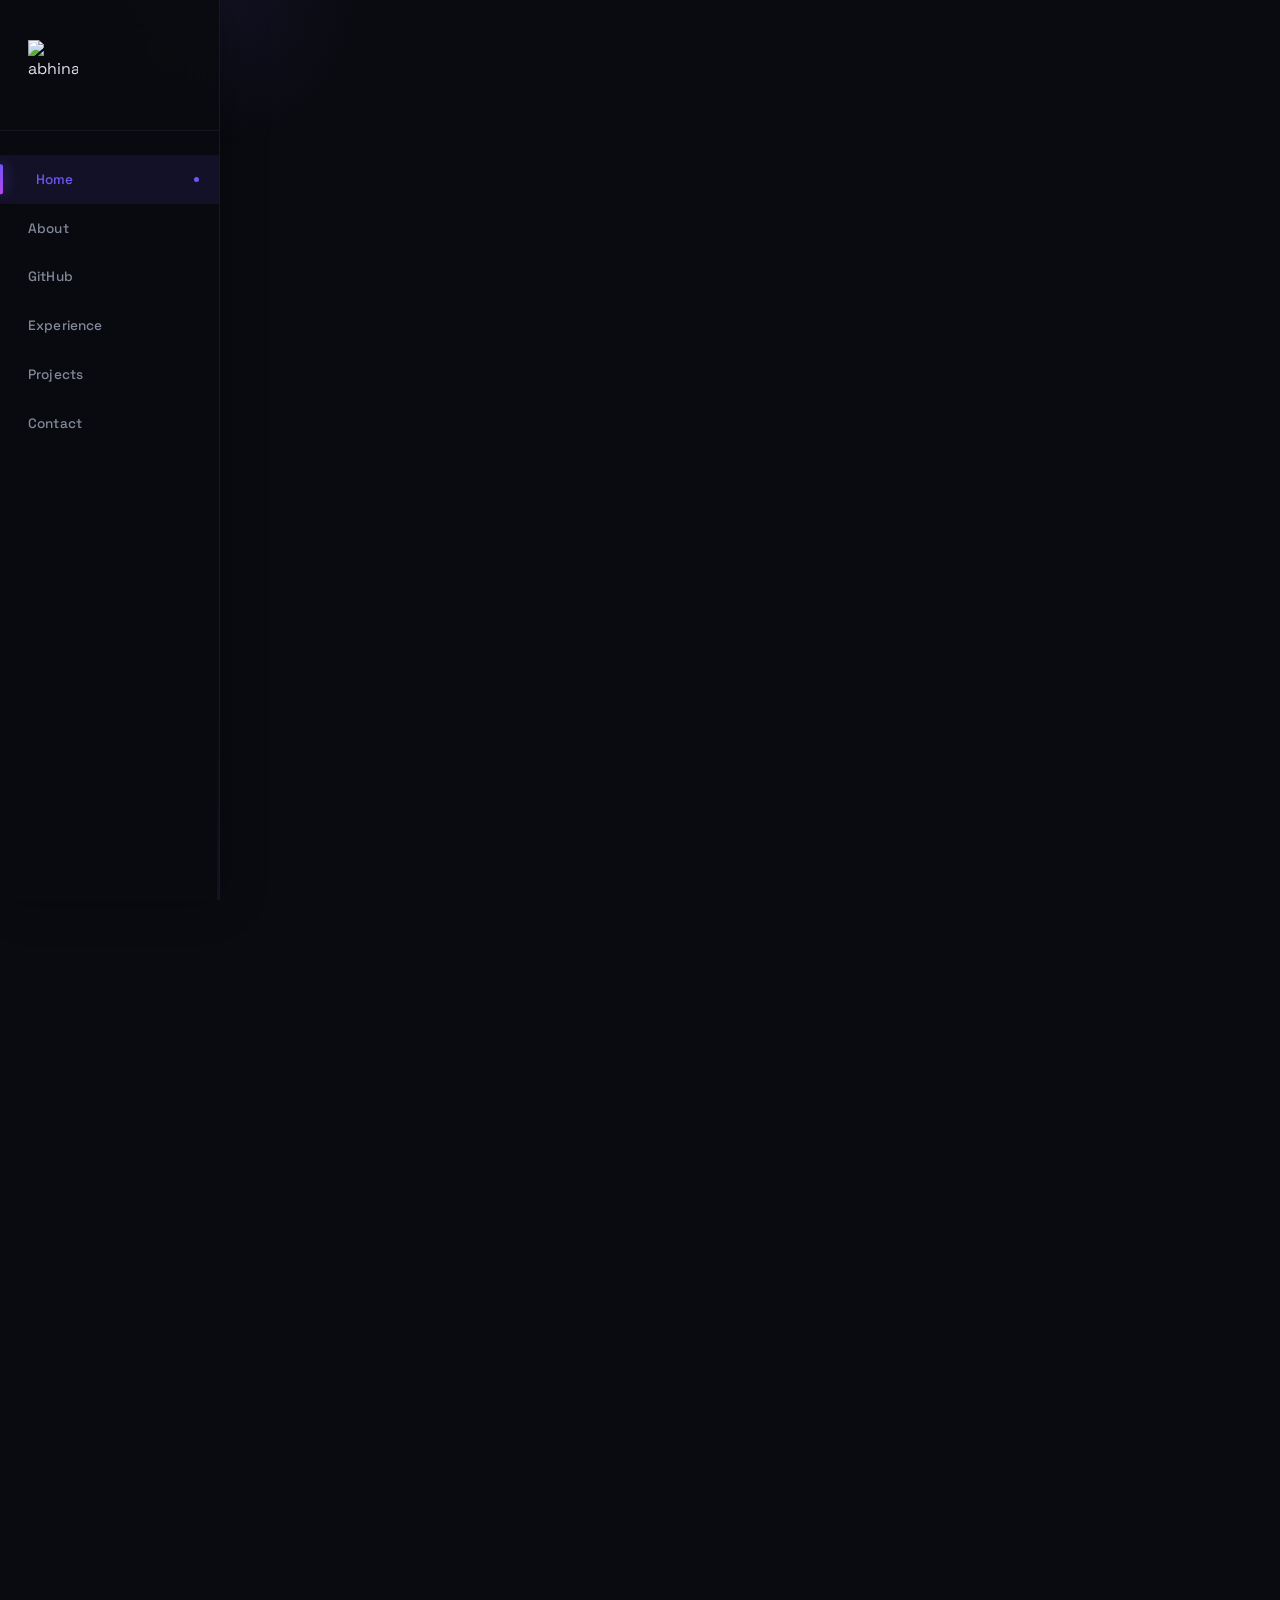
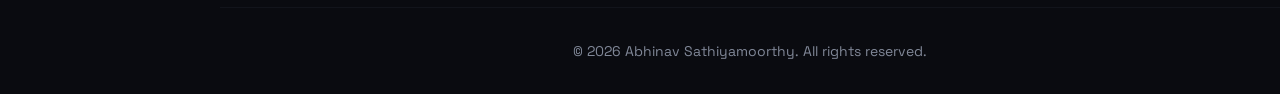
==== commit 6d0e0eb6: "Update index.html" ====
--- a/porfolio_final/index.html
+++ b/porfolio_final/index.html
@@ -32,9 +32,13 @@
     .gh-heatmap-header { display: flex; align-items: center; gap: .5rem; font-size: .8rem; color: var(--muted-fg); margin-bottom: 1.25rem; font-family: 'JetBrains Mono', monospace; letter-spacing: .03em; }
     .gh-heatmap-wrap { overflow-x: auto; border-radius: 8px; padding-bottom: 4px; }
     #gh-heatmap-svg-wrap svg { width: 100%; min-width: 680px; height: auto; display: block; border-radius: 6px; overflow: visible; }
-    .gh-heatmap-loading { display: flex; align-items: center; gap: .6rem; color: var(--muted-fg); font-family: 'JetBrains Mono', monospace; font-size: .8rem; padding: 2rem 0; }
+    .gh-heatmap-loading { display: flex; align-items: center; gap: .6rem; color: var(--muted-fg); font-family: 'JetBrains Mono', monospace; font-size: .8rem; padding: 2rem 0; visibility: hidden; }
     .gh-heatmap-dot { width: 8px; height: 8px; border-radius: 50%; background: #a78bfa; animation: gh-pulse 1.2s ease-in-out infinite; display: inline-block; }
     @keyframes gh-pulse { 0%,100%{opacity:1;transform:scale(1)} 50%{opacity:.35;transform:scale(.65)} }
+    .gh-refresh-btn { margin-left: auto; background: none; border: 1px solid hsla(260,60%,60%,.3); color: #a78bfa; border-radius: 6px; padding: .25rem .55rem; cursor: pointer; display: flex; align-items: center; gap: .35rem; font-family: 'JetBrains Mono', monospace; font-size: .72rem; transition: background .2s, border-color .2s; }
+    .gh-refresh-btn:hover { background: hsla(260,60%,60%,.12); border-color: #a78bfa; }
+    .gh-refresh-btn.spinning svg { animation: gh-spin .7s linear infinite; }
+    @keyframes gh-spin { to { transform: rotate(360deg); } }
     .gh-legend { display: flex; align-items: center; gap: .5rem; justify-content: flex-end; margin-top: .75rem; font-family: 'JetBrains Mono', monospace; font-size: .7rem; color: var(--muted-fg); }
     .gh-legend-cells { display: flex; gap: 3px; align-items: center; }
     .gh-legend-cell { width: 12px; height: 12px; border-radius: 2px; display: inline-block; }
@@ -43,6 +47,9 @@
     #gh-tooltip.visible { opacity: 1; }
     #gh-tooltip .tt-count { color: #c4b5fd; font-weight: 600; }
     #gh-tooltip .tt-date { color: #94a3b8; margin-top: 2px; font-size: .68rem; }
+    /* ── GitHub up-to-date toast ── */
+    #gh-uptodate-toast { position: fixed; bottom: 2rem; left: 50%; transform: translateX(-50%) translateY(20px); background: hsl(230,25%,10%); border: 1px solid hsla(260,60%,60%,.4); border-radius: 10px; padding: .55rem 1.1rem; font-family: 'JetBrains Mono', monospace; font-size: .75rem; color: #a78bfa; pointer-events: none; z-index: 9999; white-space: nowrap; opacity: 0; transition: opacity .3s, transform .3s; box-shadow: 0 4px 20px hsla(260,60%,40%,.25); display: flex; align-items: center; gap: .5rem; }
+    #gh-uptodate-toast.show { opacity: 1; transform: translateX(-50%) translateY(0); }
   </style>
 </head>
 <body>
@@ -196,12 +203,16 @@
     <div class="glass-card gh-heatmap-card">
       <div class="gh-heatmap-header">
         <i data-lucide="activity" width="18" height="18" style="color:var(--secondary)"></i>
-        <span id="gh-heatmap-title">Contribution Graph — loading…</span>
+        <span id="gh-heatmap-title">Contribution Graph</span>
+        <button class="gh-refresh-btn" id="gh-refresh-btn" title="Refresh contribution data" aria-label="Refresh">
+          <svg width="13" height="13" viewBox="0 0 24 24" fill="none" stroke="currentColor" stroke-width="2.2" stroke-linecap="round" stroke-linejoin="round"><path d="M23 4v6h-6"/><path d="M1 20v-6h6"/><path d="M3.51 9a9 9 0 0 1 14.85-3.36L23 10M1 14l4.64 4.36A9 9 0 0 0 20.49 15"/></svg>
+          Refresh
+        </button>
       </div>
       <div class="gh-heatmap-wrap">
         <div id="gh-heatmap-svg-wrap">
           <div class="gh-heatmap-loading" id="gh-heatmap-loading">
-            <span class="gh-heatmap-dot"></span>Fetching contribution data…
+            <span class="gh-heatmap-dot"></span>
           </div>
         </div>
       </div>
@@ -227,6 +238,10 @@
 <div id="gh-tooltip">
   <div class="tt-count" id="tt-count"></div>
   <div class="tt-date" id="tt-date"></div>
+</div>
+<div id="gh-uptodate-toast">
+  <svg width="13" height="13" viewBox="0 0 24 24" fill="none" stroke="currentColor" stroke-width="2.5" stroke-linecap="round" stroke-linejoin="round"><polyline points="20 6 9 17 4 12"/></svg>
+  GitHub already up to date
 </div>
 
 <!-- ══════════════ EXPERIENCE ══════════════ -->
@@ -446,6 +461,21 @@
   const tooltip = document.getElementById('gh-tooltip');
   const ttCount = document.getElementById('tt-count');
   const ttDate  = document.getElementById('tt-date');
+
+  // Track the date the heatmap was last successfully fetched (YYYY-MM-DD)
+  let lastFetchedDate = null;
+
+  // ── "Already up to date" toast ──
+  function showUpToDateToast() {
+    const t = document.getElementById('gh-uptodate-toast');
+    if (!t) return;
+    t.classList.add('show');
+    setTimeout(() => t.classList.remove('show'), 2800);
+  }
+
+  function todayStr() {
+    return new Date().toLocaleDateString('en-CA'); // YYYY-MM-DD in local time
+  }
 
   function showTip(evt, count, date) {
     ttCount.textContent = count === 0 ? 'No contributions' : count + ' contribution' + (count === 1 ? '' : 's');
@@ -525,13 +555,36 @@
       });
     });
 
-    if (loading && loading.parentNode) loading.remove();
+    // ── Clear old SVG before inserting new one (prevents stacking) ──
+    const existingSvg = wrap.querySelector('svg');
+    if (existingSvg) existingSvg.remove();
+    if (loading) loading.style.visibility = 'hidden';
     wrap.appendChild(svg);
-    if (title) title.textContent = 'Contribution Graph — ' + totalCount.toLocaleString() + ' contributions in the last year';
+
+    // ── Title: just "Contribution Graph", no contribution count ──
+    if (title) title.textContent = 'Contribution Graph';
     if (legend) legend.style.display = 'flex';
-  }
-
-  async function fetchContributions() {
+
+    // Mark today as fetched
+    lastFetchedDate = todayStr();
+  }
+
+  async function fetchContributions(isManual) {
+    // If manually refreshed and already fetched today → show toast, skip fetch
+    if (isManual && lastFetchedDate === todayStr()) {
+      showUpToDateToast();
+      const btn = document.getElementById('gh-refresh-btn');
+      if (btn) btn.classList.remove('spinning');
+      return;
+    }
+
+    const btn = document.getElementById('gh-refresh-btn');
+    if (btn) btn.classList.add('spinning');
+    // Show loader and clear stale SVG immediately
+    if (loading) loading.style.visibility = 'visible';
+    const staleSvg = wrap.querySelector('svg');
+    if (staleSvg) staleSvg.remove();
+
     try {
       const proxy = 'https://api.allorigins.win/raw?url=' + encodeURIComponent('https://github.com/users/' + USERNAME + '/contributions');
       const res   = await fetch(proxy);
@@ -586,6 +639,8 @@
       }
 
       buildHeatmap(weeks, total);
+      const btn2 = document.getElementById('gh-refresh-btn');
+      if (btn2) btn2.classList.remove('spinning');
     } catch(e) {
       fetchFallback();
     }
@@ -625,12 +680,55 @@
       });
       const total = weeks.reduce((s,w)=>s+w.days.reduce((a,d)=>a+d.count,0),0);
       buildHeatmap(weeks, total);
+      const btn = document.getElementById('gh-refresh-btn');
+      if (btn) btn.classList.remove('spinning');
     } catch(e) {
-      if (loading) loading.innerHTML = '<span style="color:#94a3b8">Could not load contribution data.</span>';
+      const btn = document.getElementById('gh-refresh-btn');
+      if (btn) btn.classList.remove('spinning');
+      if (loading) loading.style.visibility = 'hidden';
     }
   }
 
-  fetchContributions();
+  // Initial load (not manual)
+  fetchContributions(false);
+
+  // ── Refresh button — pass isManual = true ──
+  const refreshBtn = document.getElementById('gh-refresh-btn');
+  if (refreshBtn) {
+    refreshBtn.addEventListener('click', () => {
+      refreshBtn.classList.add('spinning');
+      fetchContributions(true);
+    });
+  }
+
+  // ── Daily auto-refresh at 06:30 Melbourne time ──
+  function scheduleNextRefresh() {
+    const now = new Date();
+    const melbOffset = (() => {
+      const parts = new Intl.DateTimeFormat('en-AU', {
+        timeZone: 'Australia/Melbourne',
+        hour: 'numeric', hour12: false
+      }).formatToParts(now);
+      const localHour = parseInt(parts.find(p => p.type === 'hour').value);
+      const utcHour   = now.getUTCHours();
+      let diff = localHour - utcHour;
+      if (diff < -12) diff += 24;
+      if (diff > 12)  diff -= 24;
+      return diff;
+    })();
+
+    const target = new Date(now);
+    target.setUTCHours(6 - melbOffset, 30, 0, 0);
+    if (target <= now) target.setUTCDate(target.getUTCDate() + 1);
+
+    const delay = target - now;
+    setTimeout(() => {
+      lastFetchedDate = null; // force refresh on scheduled run
+      fetchContributions(false);
+      scheduleNextRefresh();
+    }, delay);
+  }
+  scheduleNextRefresh();
 })();
 </script>
 
